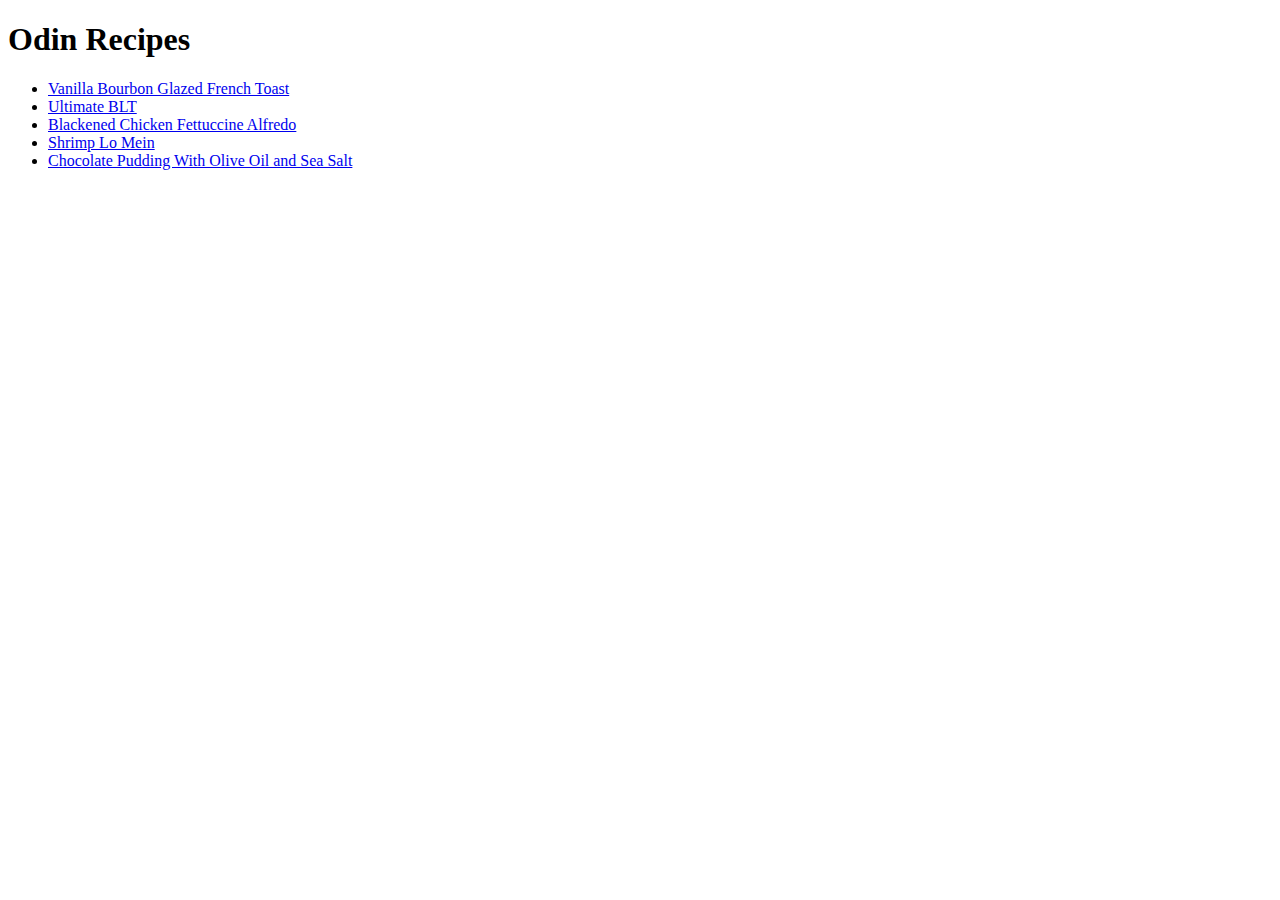
==== index.html @ 08005bdb "..fettalf.html" ====
<!DOCTYPE html>
<html>
    <head>
        <title>Magic Mystic Recipes</title>
        <meta charset="utf-8">
    </head>

    <body>
        <h1>Odin Recipes</h1>
            <ul>
            <li><a href="toast.html"> Vanilla Bourbon Glazed French Toast</a></li>

               <li><a href="blt.html"> Ultimate BLT</a></li>

               <li><a href="fettalf.html"> Blackened Chicken Fettuccine Alfredo</a></li>
               
               <li><a href="lomein.html"> Shrimp Lo Mein</a></li>

               <li><a href="/pudding.html"> Chocolate Pudding With Olive Oil and Sea Salt </a></li>
            </ul>
    </body>
</html>
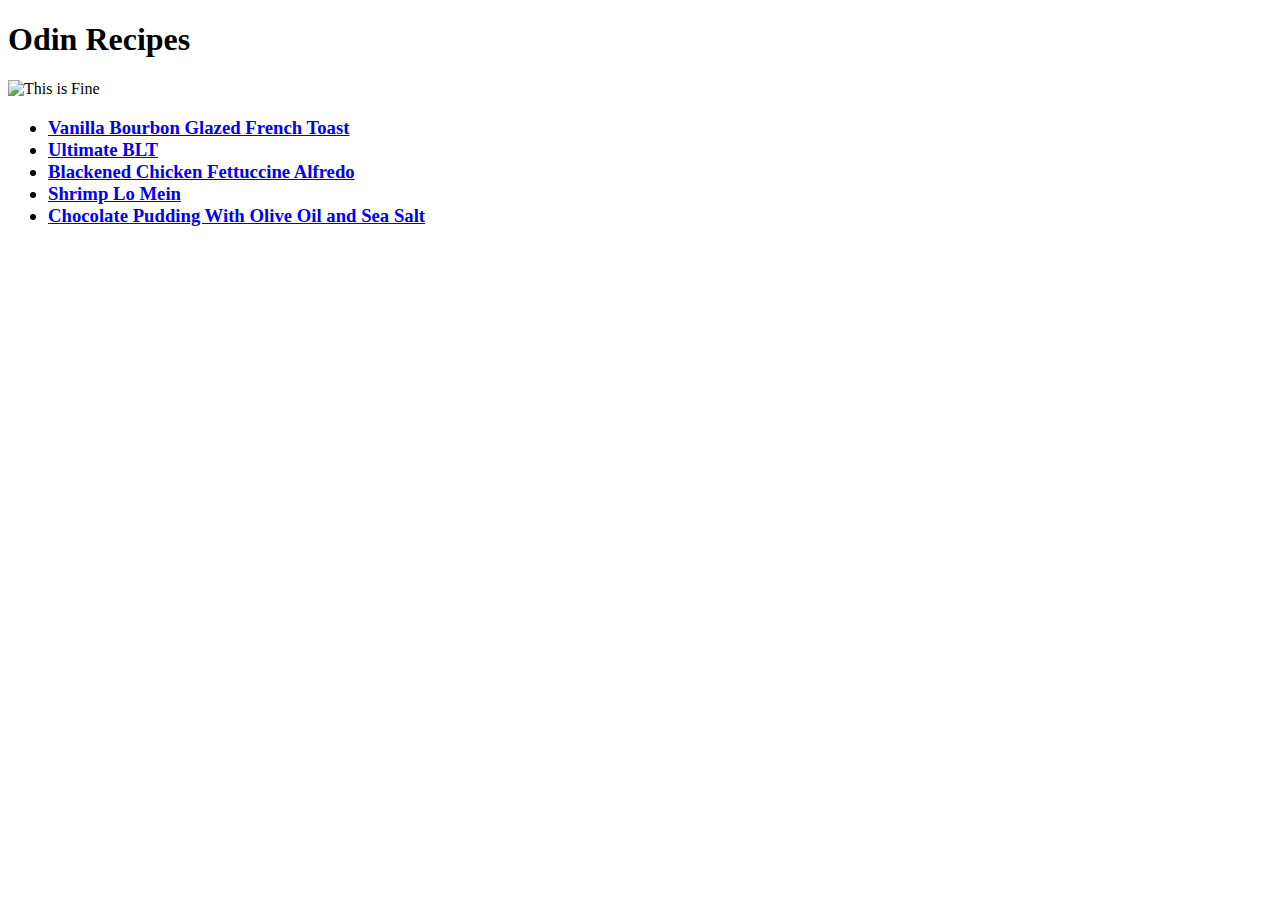
==== commit cd4702b3: "commit on 'main'" ====
--- a/index.html
+++ b/index.html
@@ -7,16 +7,20 @@
 
     <body>
         <h1>Odin Recipes</h1>
-            <ul>
-            <li><a href="toast.html"> Vanilla Bourbon Glazed French Toast</a></li>
+            <img src="../odin-recipes/images/fire.gif" alt="This is Fine">
 
-               <li><a href="blt.html"> Ultimate BLT</a></li>
+            <h3>
+                <ul>
+                    <li><a href="recipes/toast.html"> Vanilla Bourbon Glazed French Toast</a></li>
 
-               <li><a href="fettalf.html"> Blackened Chicken Fettuccine Alfredo</a></li>
+                    <li><a href="recipes/blt.html"> Ultimate BLT</a></li>
+
+                    <li><a href="recipes/fettalf.html"> Blackened Chicken Fettuccine Alfredo</a></li>
                
-               <li><a href="lomein.html"> Shrimp Lo Mein</a></li>
+                    <li><a href="recipes/lomein.html"> Shrimp Lo Mein</a></li>
 
-               <li><a href="/pudding.html"> Chocolate Pudding With Olive Oil and Sea Salt </a></li>
-            </ul>
+                    <li><a href="recipes/pudding.html"> Chocolate Pudding With Olive Oil and Sea Salt </a></li>
+                </ul>
+            </h3>
     </body>
 </html>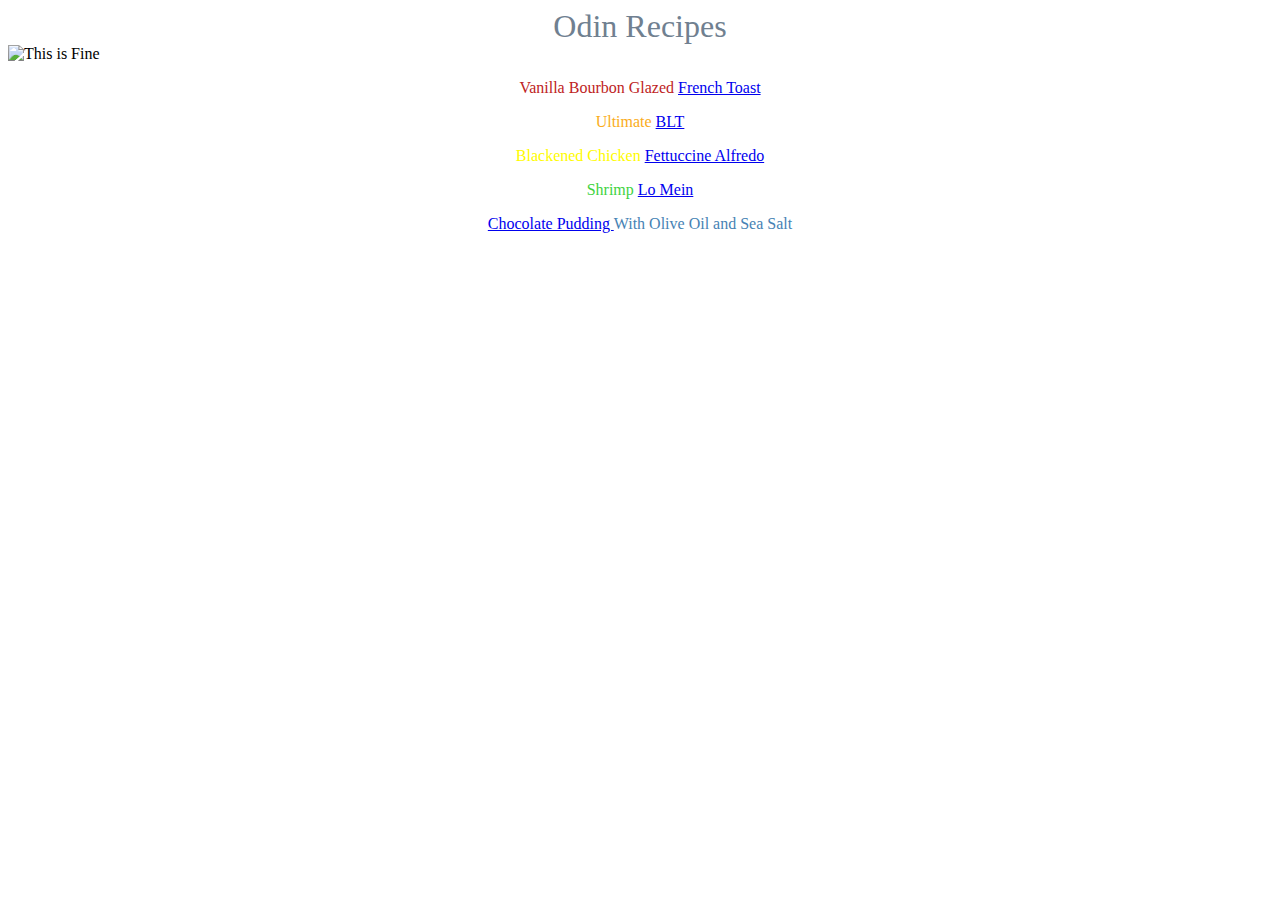
==== commit eae46767: "blt.html" ====
--- a/index.html
+++ b/index.html
@@ -3,24 +3,33 @@
     <head>
         <title>Magic Mystic Recipes</title>
         <meta charset="utf-8">
+        <link rel="stylesheet" href="style.css"  
     </head>
 
     <body>
-        <h1>Odin Recipes</h1>
+        <div class="maintitle">Odin Recipes</div>
             <img src="../odin-recipes/images/fire.gif" alt="This is Fine">
 
-            <h3>
-                <ul>
-                    <li><a href="recipes/toast.html"> Vanilla Bourbon Glazed French Toast</a></li>
+            <div>
+                    <p id="first">
+                       Vanilla Bourbon Glazed <a href="recipes/toast.html">French Toast</a>
+                    </p>
+                      
+                    <p id="second">
+                        Ultimate <a href="recipes/blt.html">BLT</a>
+                    </p>
 
-                    <li><a href="recipes/blt.html"> Ultimate BLT</a></li>
+                    <p id="third">
+                        Blackened Chicken <a href="recipes/fettalf.html"> Fettuccine Alfredo </a></li>
+                    </p>
+               
+                    <p id="fourth">
+                        Shrimp <a href="recipes/lomein.html"> Lo Mein</a>
+                    </p>
 
-                    <li><a href="recipes/fettalf.html"> Blackened Chicken Fettuccine Alfredo</a></li>
-               
-                    <li><a href="recipes/lomein.html"> Shrimp Lo Mein</a></li>
-
-                    <li><a href="recipes/pudding.html"> Chocolate Pudding With Olive Oil and Sea Salt </a></li>
-                </ul>
-            </h3>
+                    <p id="fifth">
+                        <a href="recipes/pudding.html"> Chocolate Pudding </a> With Olive Oil and Sea Salt </li>
+                    </p>
+            </div>
     </body>
 </html>--- a/style.css
+++ b/style.css
@@ -0,0 +1,163 @@
+.maintitle {
+    color: slategrey;
+    font: "Times New Roman", sans-serif;
+    font-size:xx-large;
+    text-align: center;
+}
+
+#first, #second, #third, #fourth, #fifth {
+    font-size: 36;
+    text-align: center;
+}
+
+#first {
+    color: rgb(190, 35, 35);
+}
+
+#second {
+    color: rgb(250, 172, 27)
+}
+
+#third {
+    color: rgb(255, 251, 0);
+}
+
+#fourth {
+    color: rgb(63, 211, 63);
+}
+
+#fifth {
+    color: steelblue;
+}
+
+/* This is for TOAST PAGE */
+
+
+
+.toasttitle, .headerformat {
+    color: red;
+    font-size: xx-large;
+    text-align: center;
+    font-weight: bolder;
+    background: repeating-linear-gradient(45deg, salmon, transparent 100px);
+}
+
+.headerformat {
+    font-size: x-large;
+    background:white;
+}
+
+#scripttext {
+    color: black;
+    font-size: 16px;
+    font-weight: normal;
+}
+
+#howto  {
+    text-align: center;
+}
+
+
+#one-toast {
+    color: red;
+}
+
+#two-toast {
+    color: rgb(255, 4, 4, 0.9);
+}
+
+#three-toast {
+    color: rgba(255, 4, 4, 0.8);
+}
+
+#four-toast {
+    color: rgba(255, 4, 4, 0.7);
+}
+
+#five-toast {
+    color: rgba(255, 4, 4, 0.6);
+}
+
+#six-toast {
+    color: rgba(255, 4, 4, 0.5);
+}
+
+#seven-toast {
+    color: rgba(255, 4, 4, 0.4);
+}
+
+#eight-toast {
+    color: rgba(255, 4, 4, 0.3);
+}
+
+#nine-toast {
+    color: rgba(255, 4, 4, 0.2);
+}
+
+/* THIS IS FOR BLT PAGE */
+
+
+.blttitle {
+    color: rgb(255, 81, 0);
+    font-size: xx-large;
+    text-align: center;
+    font-weight: bolder;
+    background: repeating-linear-gradient(45deg, rgb(255, 153, 0), transparent 100px);
+}
+
+.bltheaderformat {
+    font-size: x-large;
+    background:white;
+    color: rgb(255, 81, 0);
+    font-weight: bolder;
+    text-align: center;
+
+}
+
+#scripttext {
+    color: black;
+    font-size: 16px;
+    font-weight: normal;
+    text-align: center;
+}
+
+#howto  {
+    text-align: center;
+}
+
+#one-blt {
+    color: rgb(255, 51, 0);
+    }
+    
+#two-blt {
+    color: rgb(255, 65, 0);
+}
+    
+#three-blt {
+    color: rgb(255, 80, 0);
+    }
+    
+#four-blt {
+    color: rgb(255, 95, 0);
+    }
+    
+#five-blt {
+    color: rgb(255, 110, 0);
+    }
+    
+#six-blt {
+    color: rgb(255, 125, 0);
+    }
+    
+#seven-blt {
+    color: rgb(255, 140, 0);
+    }
+    
+#eight-blt {
+    color: rgb(255, 155, 0);
+    }
+    
+#nine-blt {
+    color: rgb(255, 170, 0);
+    }
+    